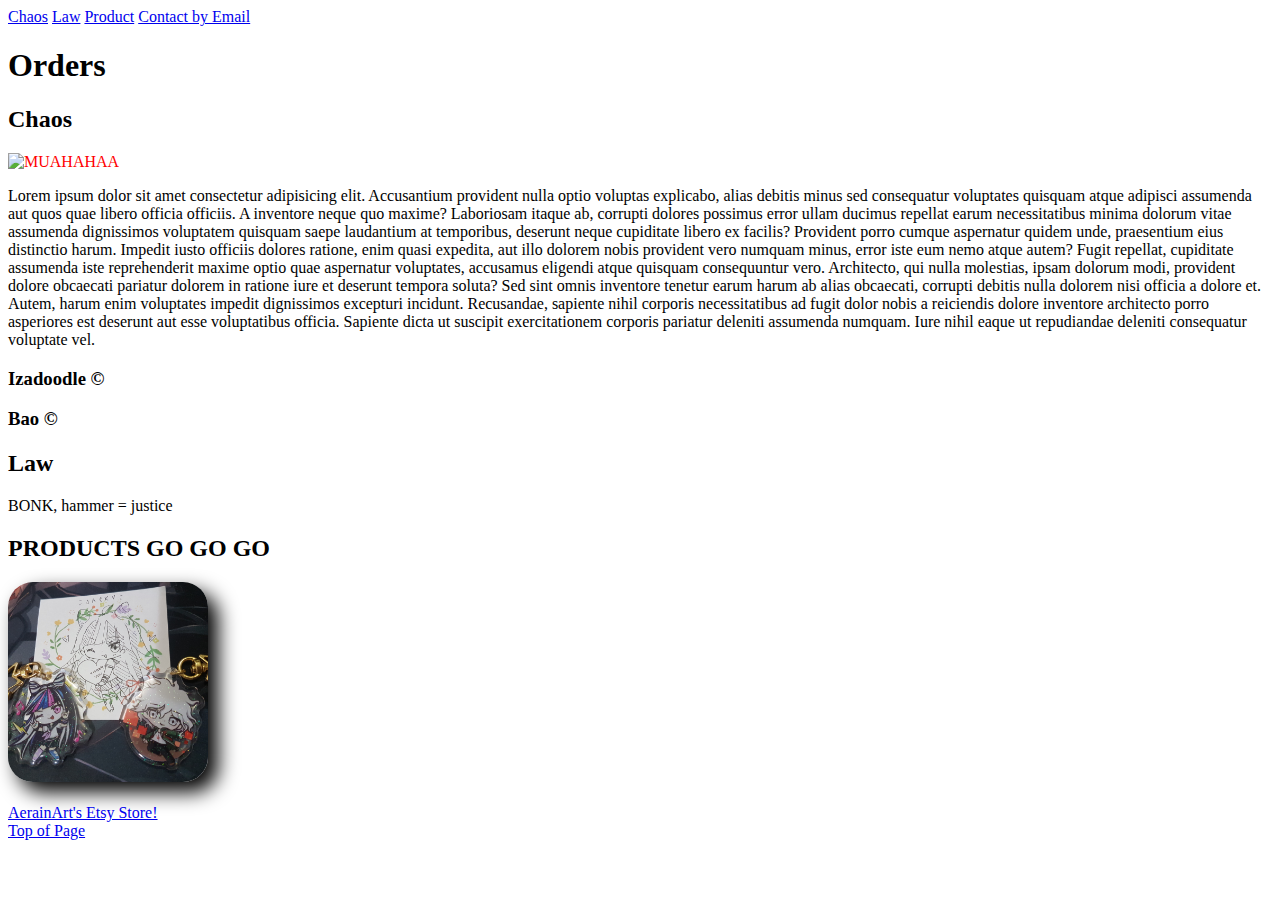
==== index.html @ cb91e489 "Update index.html" ====
<!DOCTYPE html>
<html lang="en">

<head>
    <meta charset="UTF-8"> <!-- character set using UTF-8 -->
    <meta name="viewport" content="width=device-width, initial-scale=1.0">
    <meta name="keywords" content="HTML, CSS"> <!-- key words for search engine -->
    <meta name="description" content="sample description"> <!-- description in search engine -->
    <title>Set the Order</title> <!-- title of tab + page on google-->
    <style>
        em {
            color: red;
            font-style: normal;
        }

        img.product {
            width: 200px;
            border-radius: 25px;
            box-shadow: 10px 10px 20px black;
        }
    </style>
</head>

<body>
    <a href="#chaos">Chaos</a>
    <a href="#law">Law</a>
    <a href="#product">Product</a>
    <a href="mailto:jhuynh3.13@gmail.com">Contact by Email</a>
    <h1>Orders</h1>
    <h2 id="chaos">Chaos</h2>
    <em><img src="izadooChaos.png" alt="MUAHAHAA"></em>
    <p>
        Lorem ipsum dolor sit amet consectetur adipisicing elit. Accusantium provident nulla optio voluptas explicabo,
        alias debitis minus sed consequatur voluptates quisquam atque adipisci assumenda aut quos quae libero officia
        officiis. A inventore neque quo maxime? Laboriosam itaque ab, corrupti dolores possimus error ullam ducimus
        repellat earum necessitatibus minima dolorum vitae assumenda dignissimos voluptatem quisquam saepe laudantium at
        temporibus, deserunt neque cupiditate libero ex facilis? Provident porro cumque aspernatur quidem unde,
        praesentium eius distinctio harum. Impedit iusto officiis dolores ratione, enim quasi expedita, aut illo dolorem
        nobis provident vero numquam minus, error iste eum nemo atque autem? Fugit repellat, cupiditate assumenda iste
        reprehenderit maxime optio quae aspernatur voluptates, accusamus eligendi atque quisquam consequuntur vero.
        Architecto, qui nulla molestias, ipsam dolorum modi, provident dolore obcaecati pariatur dolorem in ratione iure
        et deserunt tempora soluta? Sed sint omnis inventore tenetur earum harum ab alias obcaecati, corrupti debitis
        nulla dolorem nisi officia a dolore et. Autem, harum enim voluptates impedit dignissimos excepturi incidunt.
        Recusandae, sapiente nihil corporis necessitatibus ad fugit dolor nobis a reiciendis dolore inventore architecto
        porro asperiores est deserunt aut esse voluptatibus officia. Sapiente dicta ut suscipit exercitationem corporis
        pariatur deleniti assumenda numquam. Iure nihil eaque ut repudiandae deleniti consequatur voluptate vel.

    </p>
    <h3>Izadoodle &copy; </h3>
    <h3>Bao &copy;</h3>
    <h2 id="law">Law</h2>
    <p>BONK, hammer = justice</p>
    <h2 id="product">PRODUCTS GO GO GO</h2>
    <a href="imagetest.html">
        <img class="product" src="images/projectK.jpg" alt="AerainArt">
    </a>
    <br>
    <br>
    <a href="https://www.etsy.com/ca/shop/AerainArt">AerainArt's Etsy Store!</a>
    <br>
    <a href="#">Top of Page</a>
</body>

</html>
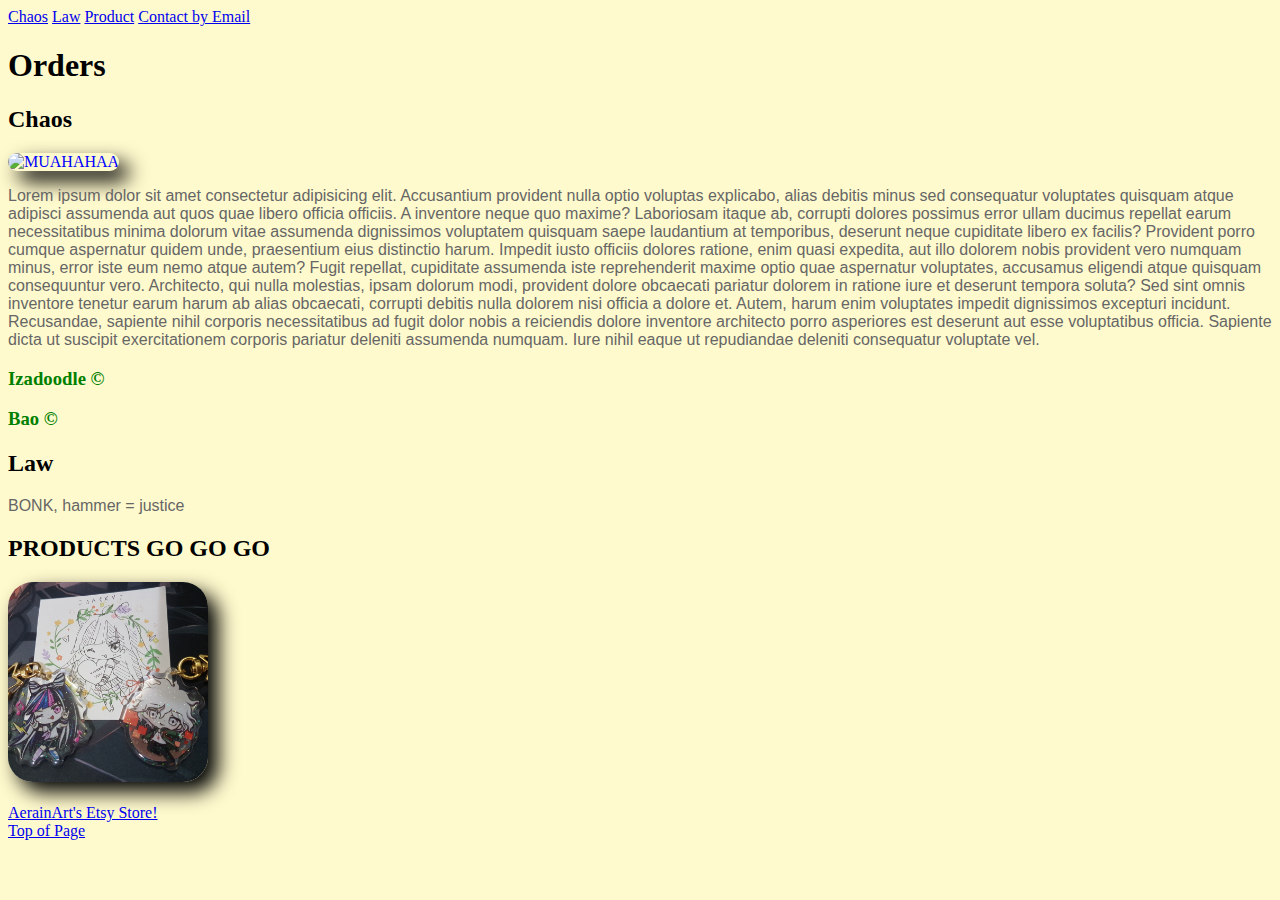
==== commit 1b19a8c3: "Add style.css, remove style in index.html" ====
--- a/index.html
+++ b/index.html
@@ -7,18 +7,7 @@
     <meta name="keywords" content="HTML, CSS"> <!-- key words for search engine -->
     <meta name="description" content="sample description"> <!-- description in search engine -->
     <title>Set the Order</title> <!-- title of tab + page on google-->
-    <style>
-        em {
-            color: red;
-            font-style: normal;
-        }
-
-        img.product {
-            width: 200px;
-            border-radius: 25px;
-            box-shadow: 10px 10px 20px black;
-        }
-    </style>
+    <link rel="stylesheet" href="css/style.css">
 </head>
 
 <body>
@@ -52,7 +41,7 @@
     <p>BONK, hammer = justice</p>
     <h2 id="product">PRODUCTS GO GO GO</h2>
     <a href="imagetest.html">
-        <img class="product" src="images/projectK.jpg" alt="AerainArt">
+        <img class="product" src="img/projectK.jpg" alt="AerainArt">
     </a>
     <br>
     <br>
--- a/css/style.css
+++ b/css/style.css
@@ -0,0 +1,24 @@
+body {
+  background-color: lemonchiffon;
+}
+
+em {
+  color: red;
+  font-style: normal;
+}
+
+h3 {
+  color: green;
+}
+
+img {
+  color: blue;
+  width: 200px;
+  border-radius: 25px;
+  box-shadow: 10px 10px 20px black;
+}
+
+p {
+  color: #666666;
+  font-family: sans-serif;
+}
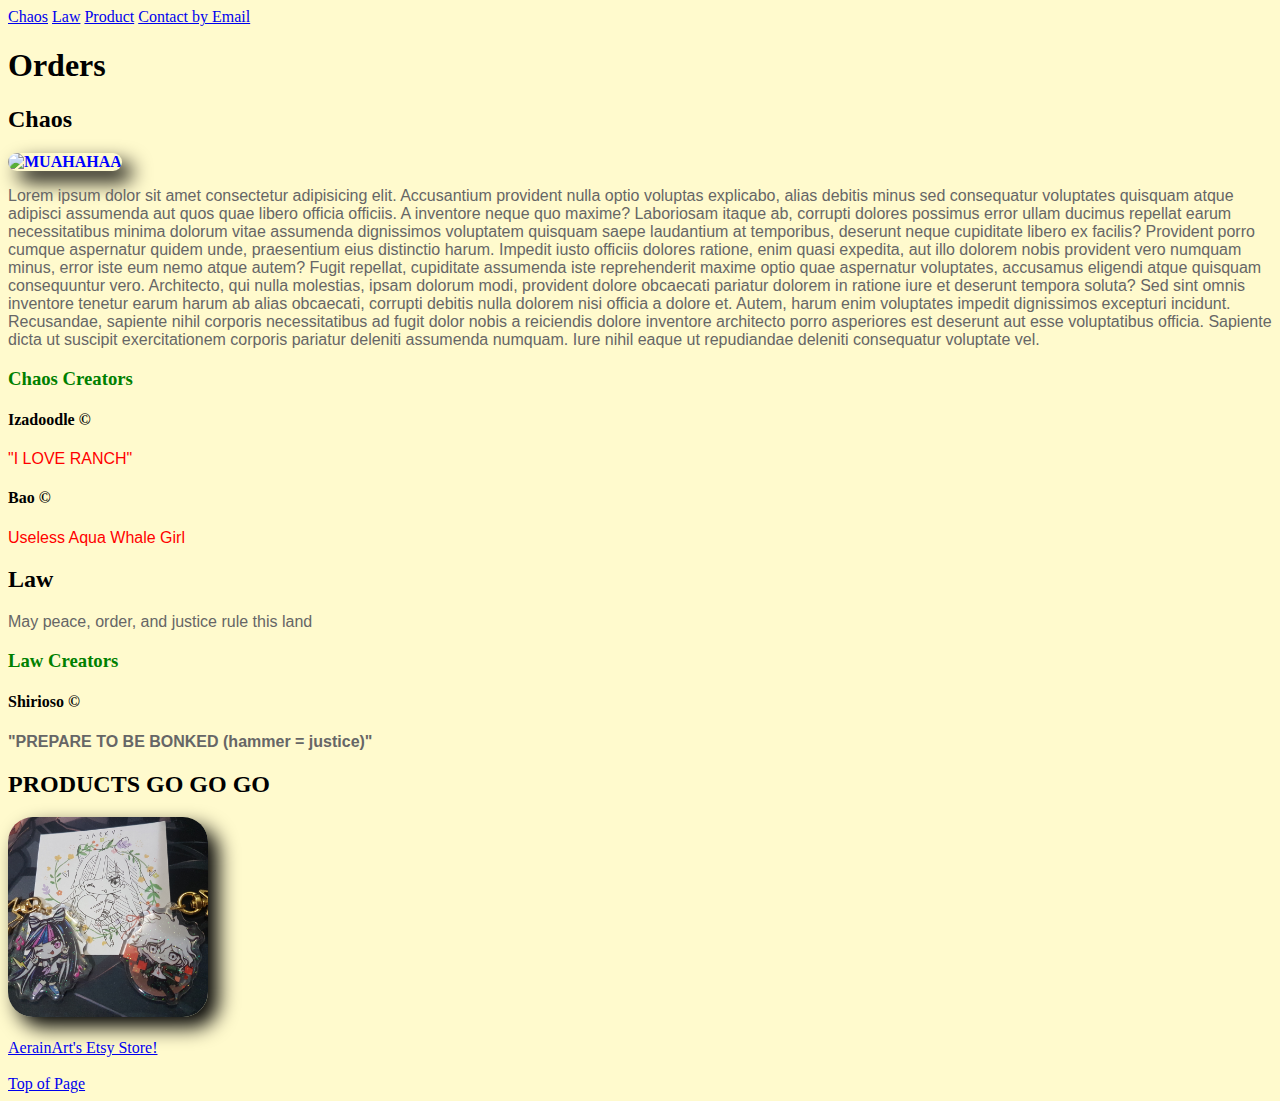
==== commit 4a5096a2: "Update index.html" ====
--- a/index.html
+++ b/index.html
@@ -16,8 +16,8 @@
     <a href="#product">Product</a>
     <a href="mailto:jhuynh3.13@gmail.com">Contact by Email</a>
     <h1>Orders</h1>
-    <h2 id="chaos">Chaos</h2>
-    <em><img src="izadooChaos.png" alt="MUAHAHAA"></em>
+    <h2 class="chaos" id="chaos">Chaos</h2>
+    <strong><img src="izadooChaos.png" alt="MUAHAHAA"></strong>
     <p>
         Lorem ipsum dolor sit amet consectetur adipisicing elit. Accusantium provident nulla optio voluptas explicabo,
         alias debitis minus sed consequatur voluptates quisquam atque adipisci assumenda aut quos quae libero officia
@@ -35,11 +35,19 @@
         pariatur deleniti assumenda numquam. Iure nihil eaque ut repudiandae deleniti consequatur voluptate vel.
 
     </p>
-    <h3>Izadoodle &copy; </h3>
-    <h3>Bao &copy;</h3>
-    <h2 id="law">Law</h2>
-    <p>BONK, hammer = justice</p>
-    <h2 id="product">PRODUCTS GO GO GO</h2>
+    <h3>Chaos Creators</h3>
+    <h4>Izadoodle &copy; </h4>
+    <p><em>"I LOVE RANCH"</em></p>
+    <h4>Bao &copy;</h4>
+    <p><em>Useless Aqua Whale Girl</em></p>
+
+    <h2 class="law" id="law">Law</h2>
+    <p>May peace, order, and justice rule this land</p>
+    <h3>Law Creators</h3>
+    <h4>Shirioso &copy;</h4>
+    <p><strong>"PREPARE TO BE BONKED (hammer = justice)"</strong></p>
+
+    <h2 class="product" id="product">PRODUCTS GO GO GO</h2>
     <a href="imagetest.html">
         <img class="product" src="img/projectK.jpg" alt="AerainArt">
     </a>
@@ -47,6 +55,7 @@
     <br>
     <a href="https://www.etsy.com/ca/shop/AerainArt">AerainArt's Etsy Store!</a>
     <br>
+    <br>
     <a href="#">Top of Page</a>
 </body>
 
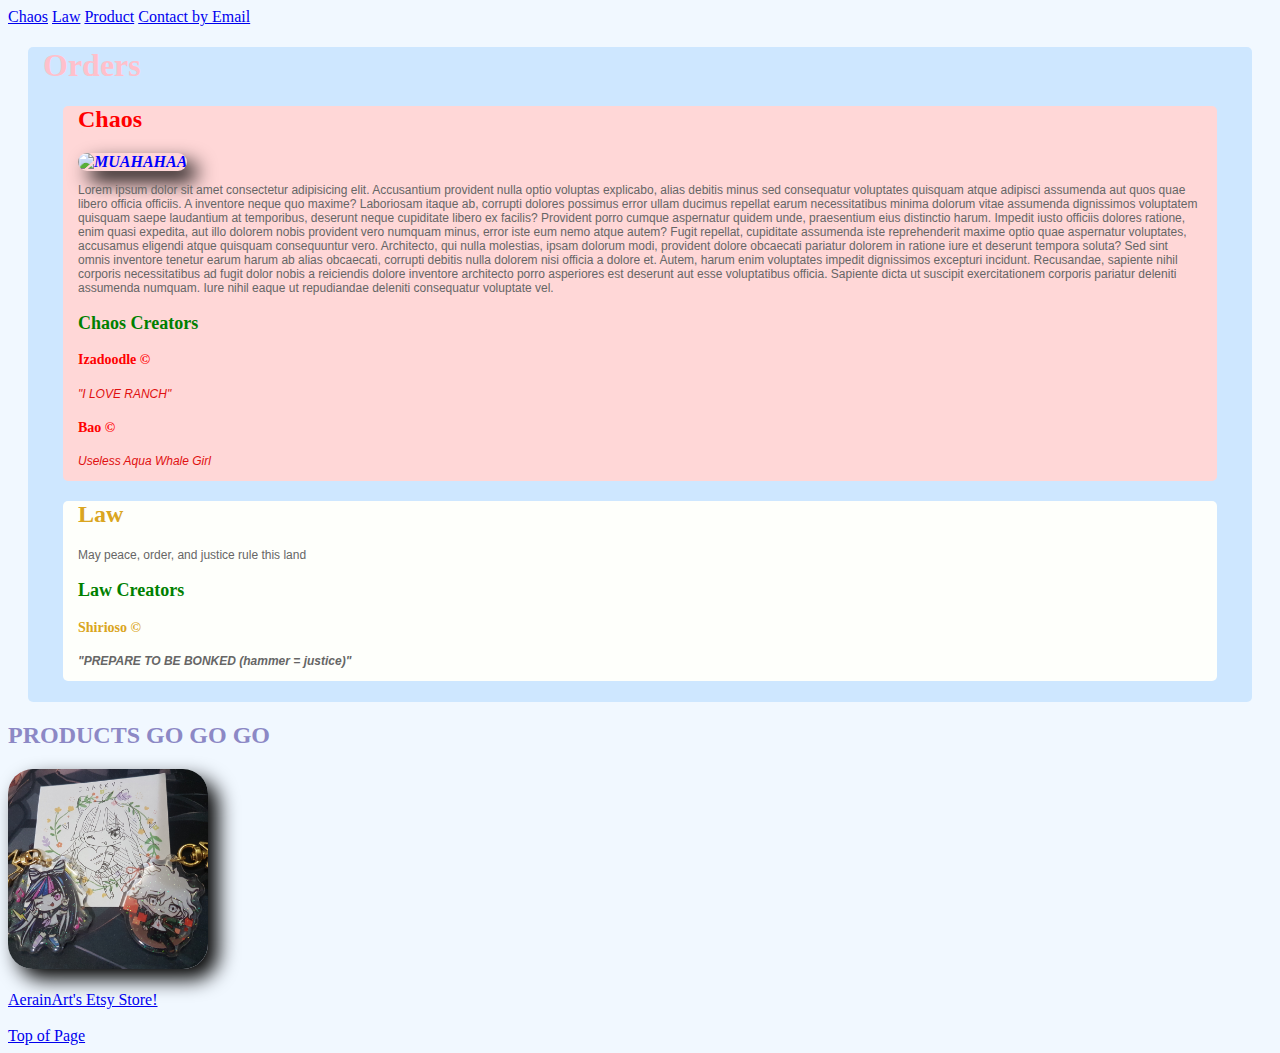
==== commit 261521ee: "Update style.css & index.html" ====
--- a/index.html
+++ b/index.html
@@ -15,38 +15,56 @@
     <a href="#law">Law</a>
     <a href="#product">Product</a>
     <a href="mailto:jhuynh3.13@gmail.com">Contact by Email</a>
-    <h1>Orders</h1>
-    <h2 class="chaos" id="chaos">Chaos</h2>
-    <strong><img src="izadooChaos.png" alt="MUAHAHAA"></strong>
-    <p>
-        Lorem ipsum dolor sit amet consectetur adipisicing elit. Accusantium provident nulla optio voluptas explicabo,
-        alias debitis minus sed consequatur voluptates quisquam atque adipisci assumenda aut quos quae libero officia
-        officiis. A inventore neque quo maxime? Laboriosam itaque ab, corrupti dolores possimus error ullam ducimus
-        repellat earum necessitatibus minima dolorum vitae assumenda dignissimos voluptatem quisquam saepe laudantium at
-        temporibus, deserunt neque cupiditate libero ex facilis? Provident porro cumque aspernatur quidem unde,
-        praesentium eius distinctio harum. Impedit iusto officiis dolores ratione, enim quasi expedita, aut illo dolorem
-        nobis provident vero numquam minus, error iste eum nemo atque autem? Fugit repellat, cupiditate assumenda iste
-        reprehenderit maxime optio quae aspernatur voluptates, accusamus eligendi atque quisquam consequuntur vero.
-        Architecto, qui nulla molestias, ipsam dolorum modi, provident dolore obcaecati pariatur dolorem in ratione iure
-        et deserunt tempora soluta? Sed sint omnis inventore tenetur earum harum ab alias obcaecati, corrupti debitis
-        nulla dolorem nisi officia a dolore et. Autem, harum enim voluptates impedit dignissimos excepturi incidunt.
-        Recusandae, sapiente nihil corporis necessitatibus ad fugit dolor nobis a reiciendis dolore inventore architecto
-        porro asperiores est deserunt aut esse voluptatibus officia. Sapiente dicta ut suscipit exercitationem corporis
-        pariatur deleniti assumenda numquam. Iure nihil eaque ut repudiandae deleniti consequatur voluptate vel.
+    <div>
+        <h1>Orders</h1>
+        <div class="chaos">
+            <h2 class="chaos" id="chaos">Chaos</h2>
+            <strong><img src="izadooChaos.png" alt="MUAHAHAA"></strong>
+            <p>
+                Lorem ipsum dolor sit amet consectetur adipisicing elit. Accusantium provident nulla optio voluptas
+                explicabo,
+                alias debitis minus sed consequatur voluptates quisquam atque adipisci assumenda aut quos quae libero
+                officia
+                officiis. A inventore neque quo maxime? Laboriosam itaque ab, corrupti dolores possimus error ullam
+                ducimus
+                repellat earum necessitatibus minima dolorum vitae assumenda dignissimos voluptatem quisquam saepe
+                laudantium at
+                temporibus, deserunt neque cupiditate libero ex facilis? Provident porro cumque aspernatur quidem unde,
+                praesentium eius distinctio harum. Impedit iusto officiis dolores ratione, enim quasi expedita, aut illo
+                dolorem
+                nobis provident vero numquam minus, error iste eum nemo atque autem? Fugit repellat, cupiditate
+                assumenda
+                iste
+                reprehenderit maxime optio quae aspernatur voluptates, accusamus eligendi atque quisquam consequuntur
+                vero.
+                Architecto, qui nulla molestias, ipsam dolorum modi, provident dolore obcaecati pariatur dolorem in
+                ratione
+                iure
+                et deserunt tempora soluta? Sed sint omnis inventore tenetur earum harum ab alias obcaecati, corrupti
+                debitis
+                nulla dolorem nisi officia a dolore et. Autem, harum enim voluptates impedit dignissimos excepturi
+                incidunt.
+                Recusandae, sapiente nihil corporis necessitatibus ad fugit dolor nobis a reiciendis dolore inventore
+                architecto
+                porro asperiores est deserunt aut esse voluptatibus officia. Sapiente dicta ut suscipit exercitationem
+                corporis
+                pariatur deleniti assumenda numquam. Iure nihil eaque ut repudiandae deleniti consequatur voluptate vel.
 
-    </p>
-    <h3>Chaos Creators</h3>
-    <h4>Izadoodle &copy; </h4>
-    <p><em>"I LOVE RANCH"</em></p>
-    <h4>Bao &copy;</h4>
-    <p><em>Useless Aqua Whale Girl</em></p>
-
-    <h2 class="law" id="law">Law</h2>
-    <p>May peace, order, and justice rule this land</p>
-    <h3>Law Creators</h3>
-    <h4>Shirioso &copy;</h4>
-    <p><strong>"PREPARE TO BE BONKED (hammer = justice)"</strong></p>
-
+            </p>
+            <h3>Chaos Creators</h3>
+            <h4>Izadoodle &copy; </h4>
+            <p><em>"I LOVE RANCH"</em></p>
+            <h4>Bao &copy;</h4>
+            <p><em>Useless Aqua Whale Girl</em></p>
+        </div>
+        <div class="law">
+            <h2 class="law" id="law">Law</h2>
+            <p>May peace, order, and justice rule this land</p>
+            <h3>Law Creators</h3>
+            <h4>Shirioso &copy;</h4>
+            <p><strong>"PREPARE TO BE BONKED (hammer = justice)"</strong></p>
+        </div>
+    </div>
     <h2 class="product" id="product">PRODUCTS GO GO GO</h2>
     <a href="imagetest.html">
         <img class="product" src="img/projectK.jpg" alt="AerainArt">
--- a/css/style.css
+++ b/css/style.css
@@ -1,14 +1,5 @@
 body {
-  background-color: lemonchiffon;
-}
-
-em {
-  color: red;
-  font-style: normal;
-}
-
-h3 {
-  color: green;
+  background-color: rgb(241, 248, 255);
 }
 
 img {
@@ -17,8 +8,70 @@
   border-radius: 25px;
   box-shadow: 10px 10px 20px black;
 }
+.pImg {
+  width: 400px;
+  border-radius: 200px;
+  /* half of width for circular image */
+  float: left;
+  /* forces image to left of text */
+  margin-right: 25px;
+  margin-top: 25px;
+  /* padding for image */
+}
 
 p {
   color: #666666;
   font-family: sans-serif;
+  font-size: 12px;
 }
+
+em {
+  color: rgb(224, 16, 16);
+  font-style: italic;
+}
+
+strong {
+  font-style: italic;
+  font-weight: bold;
+}
+
+h1 {
+  color: pink;
+  font-family: cursive, Luminari, fantasy;
+}
+
+h3 {
+  color: green;
+  font-size: 18px;
+}
+
+h4 {
+  font-size: 14px;
+}
+
+.chaos {
+  color: #ff0000;
+  background-color: rgb(255, 215, 215);
+  border-radius: 5px;
+}
+
+.law {
+  color: goldenrod;
+  background-color: rgb(254, 255, 251);
+}
+
+.product {
+  color: rgb(140, 136, 197);
+}
+
+div {
+  background-color: rgb(206, 231, 255);
+  margin-left: 20px;
+  margin-right: 20px;
+  margin-bottom: 20px;
+  margin-top: 20px;
+  padding-left: 15px;
+  padding-bottom: 1px;
+  padding-right: 15px;
+  border-radius: 5px;
+}
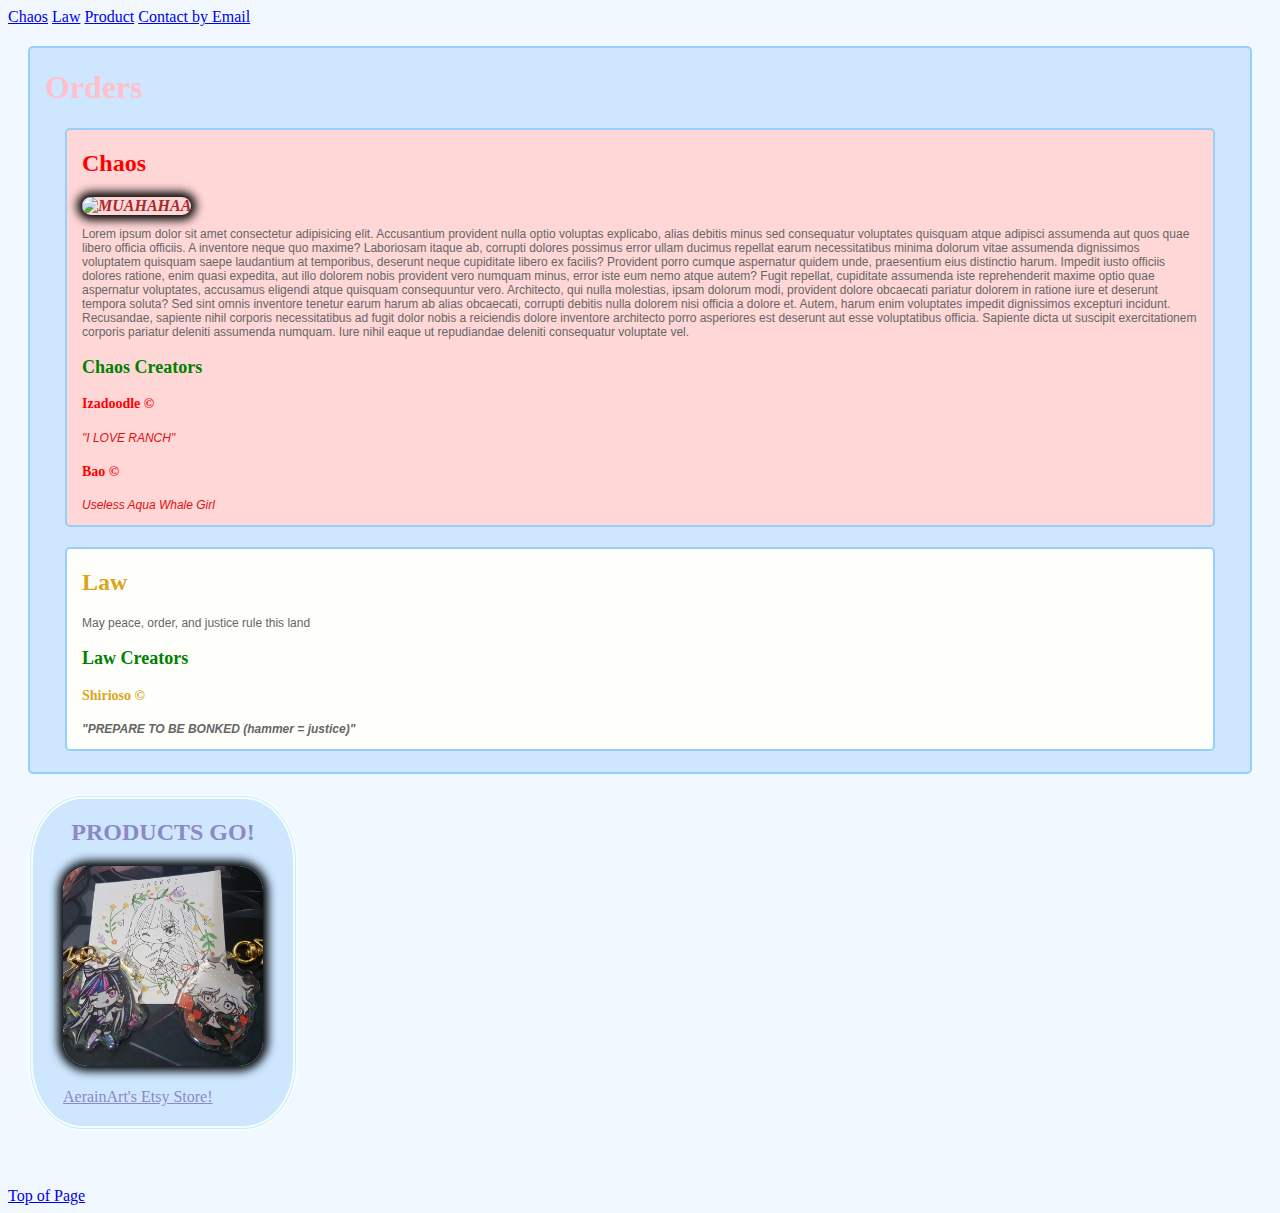
==== commit b614c61e: "Update index.html and style.css" ====
--- a/index.html
+++ b/index.html
@@ -65,13 +65,15 @@
             <p><strong>"PREPARE TO BE BONKED (hammer = justice)"</strong></p>
         </div>
     </div>
-    <h2 class="product" id="product">PRODUCTS GO GO GO</h2>
-    <a href="imagetest.html">
-        <img class="product" src="img/projectK.jpg" alt="AerainArt">
-    </a>
-    <br>
-    <br>
-    <a href="https://www.etsy.com/ca/shop/AerainArt">AerainArt's Etsy Store!</a>
+    <div class="product-box">
+        <h2 class="product" id="product">PRODUCTS GO!</h2>
+        <a href="imagetest.html">
+            <img class="product" src="img/projectK.jpg" alt="AerainArt">
+        </a>
+        <br>
+        <br>
+        <a class="product" href="https://www.etsy.com/ca/shop/AerainArt">AerainArt's Etsy Store!</a>
+    </div>
     <br>
     <br>
     <a href="#">Top of Page</a>
--- a/css/style.css
+++ b/css/style.css
@@ -3,10 +3,10 @@
 }
 
 img {
-  color: blue;
+  color: brown;
   width: 200px;
   border-radius: 25px;
-  box-shadow: 10px 10px 20px black;
+  box-shadow: 0 0 10px 5px black;
 }
 .pImg {
   width: 400px;
@@ -56,17 +56,42 @@
 }
 
 .law {
-  color: goldenrod;
+  color: goldenrod; /* color of text AND border */
   background-color: rgb(254, 255, 251);
 }
 
+/* CSS box model */
+
+/*
+  margin: push away from things (outside of box)
+  border:
+  padding: creating space (inside of box)
+  
+  wary of total width and height
+  Margin (2x) + Border (2x) + padding (2x) + box width
+*/
+
 .product {
   color: rgb(140, 136, 197);
+  text-align: center;
+}
+
+.product-box {
+  width: max-content;
+
+  border-width: 5px;
+  border-color: mintcream;
+  border-style: double;
+  border-radius: 20%;
+
+  padding: 0 30px 20px 30px;
+  /* top right bottom left */
+  /* top/bottom left/right when doing 2 values */
 }
 
 div {
   background-color: rgb(206, 231, 255);
-  margin-left: 20px;
+  margin-left: 20px; /* can change to single line */
   margin-right: 20px;
   margin-bottom: 20px;
   margin-top: 20px;
@@ -74,4 +99,7 @@
   padding-bottom: 1px;
   padding-right: 15px;
   border-radius: 5px;
+  border-style: solid;
+  border-width: 2px;
+  border-color: rgb(152, 205, 255);
 }
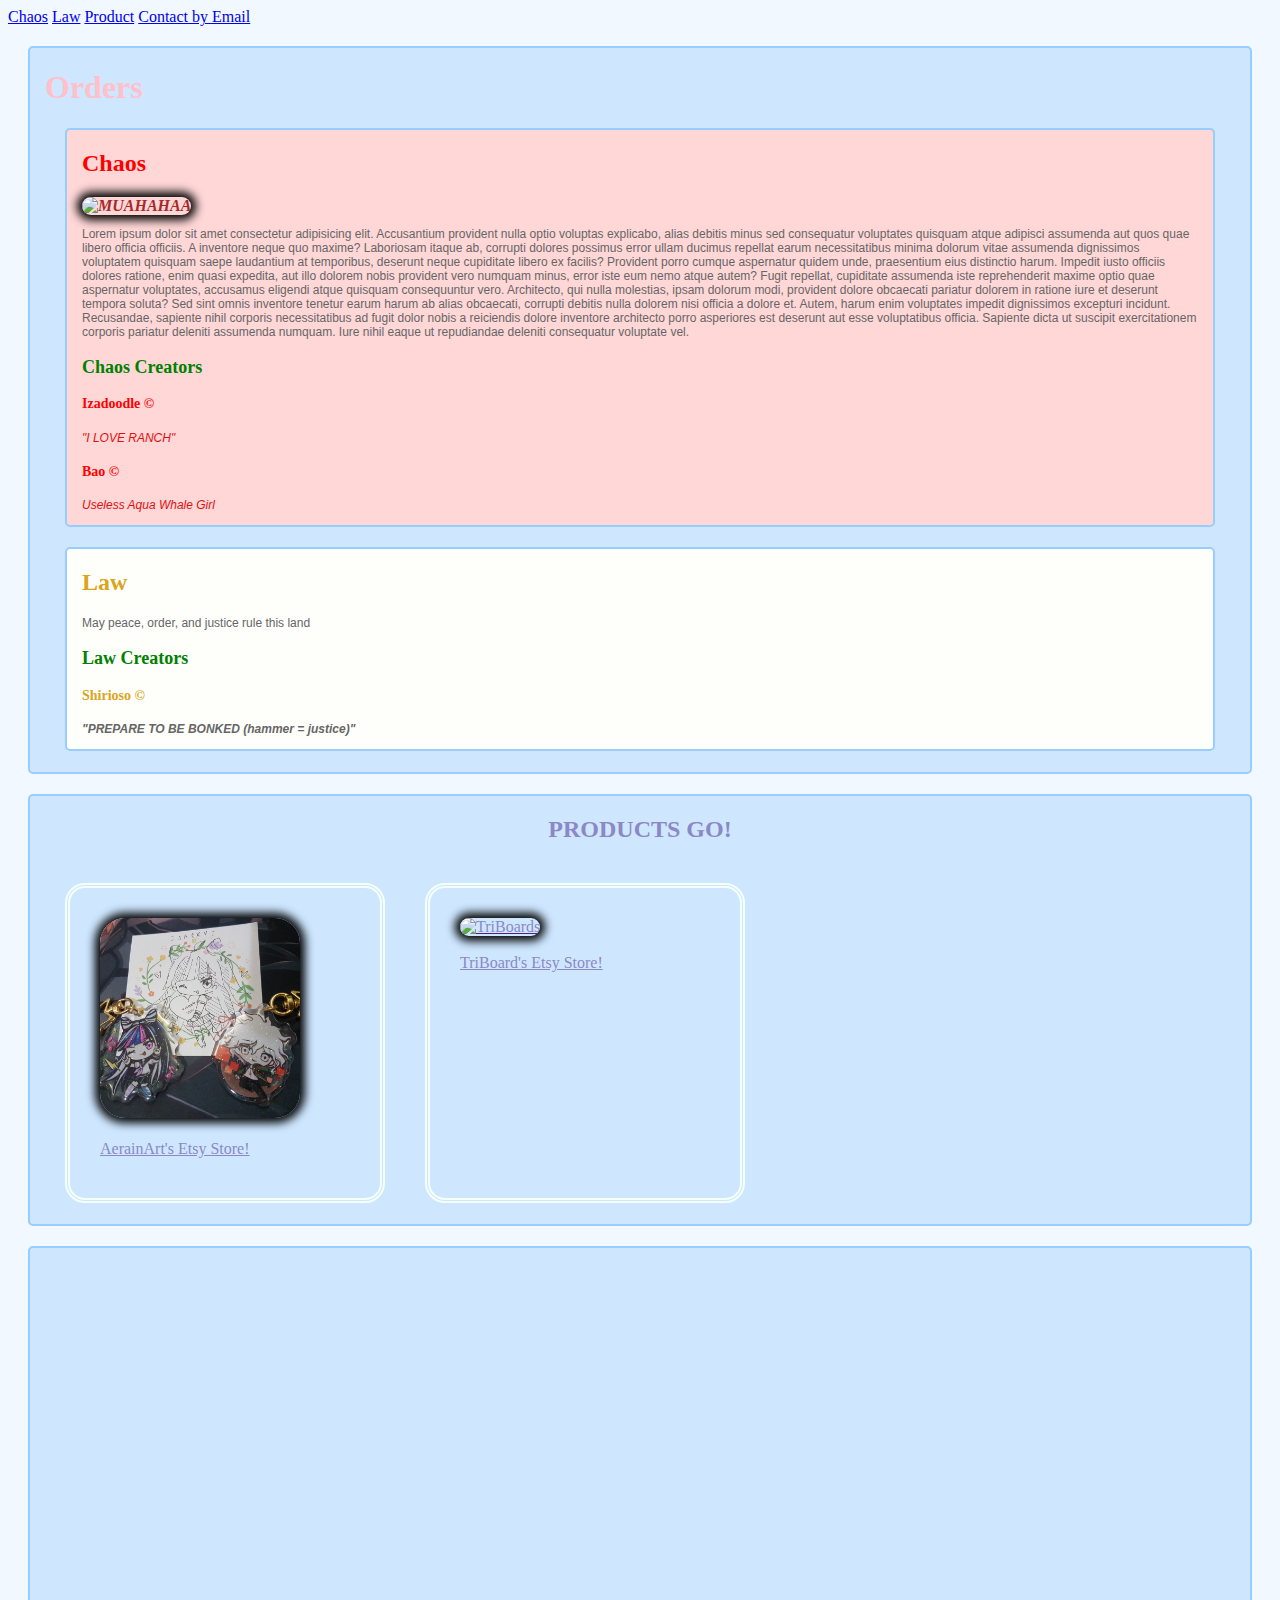
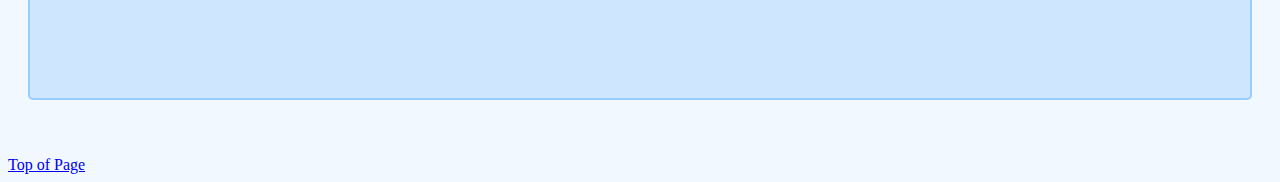
==== commit eee7fa8b: "Update index.html and style.css" ====
--- a/index.html
+++ b/index.html
@@ -65,17 +65,31 @@
             <p><strong>"PREPARE TO BE BONKED (hammer = justice)"</strong></p>
         </div>
     </div>
-    <div class="product-box">
+    <div class="clearfix">
         <h2 class="product" id="product">PRODUCTS GO!</h2>
-        <a href="imagetest.html">
-            <img class="product" src="img/projectK.jpg" alt="AerainArt">
-        </a>
-        <br>
-        <br>
-        <a class="product" href="https://www.etsy.com/ca/shop/AerainArt">AerainArt's Etsy Store!</a>
+        <div class="product-box">
+            <a href="imagetest.html">
+                <img class="product" src="img/projectK.jpg" alt="AerainArt">
+            </a>
+            <br>
+            <br>
+            <a class="align product" href="https://www.etsy.com/ca/shop/AerainArt">AerainArt's Etsy Store!</a>
+        </div>
+        <div class="product-box">
+            <a href="">
+                <img class="product" src="img/triboards.png" alt="TriBoards">
+            </a>
+            <br>
+            <br>
+            <a class="align product" href="https://www.etsy.com/shop/TriBoards">TriBoard's Etsy Store!</a>
+        </div>
+    </div>
+    <div class="bgimage">
+
     </div>
     <br>
     <br>
+
     <a href="#">Top of Page</a>
 </body>
 
--- a/css/style.css
+++ b/css/style.css
@@ -77,16 +77,40 @@
 }
 
 .product-box {
-  width: max-content;
-
+  width: 250px;
+  height: 250px;
+  float: left;
   border-width: 5px;
   border-color: mintcream;
   border-style: double;
-  border-radius: 20%;
+  border-radius: 20px;
 
-  padding: 0 30px 20px 30px;
+  padding: 30px;
   /* top right bottom left */
   /* top/bottom left/right when doing 2 values */
+}
+
+.clearfix::after {
+  content: "";
+  clear: both;
+  display: table;
+}
+
+/*
+.align {
+  display: block;
+  margin-left: auto;
+  margin-right: auto;
+}
+*/
+
+.bgimage {
+  background-image: url(/img/family.jpg);
+
+  padding: 25vh;
+  background-repeat: no-repeat;
+  background-size: cover;
+  background-position: center;
 }
 
 div {
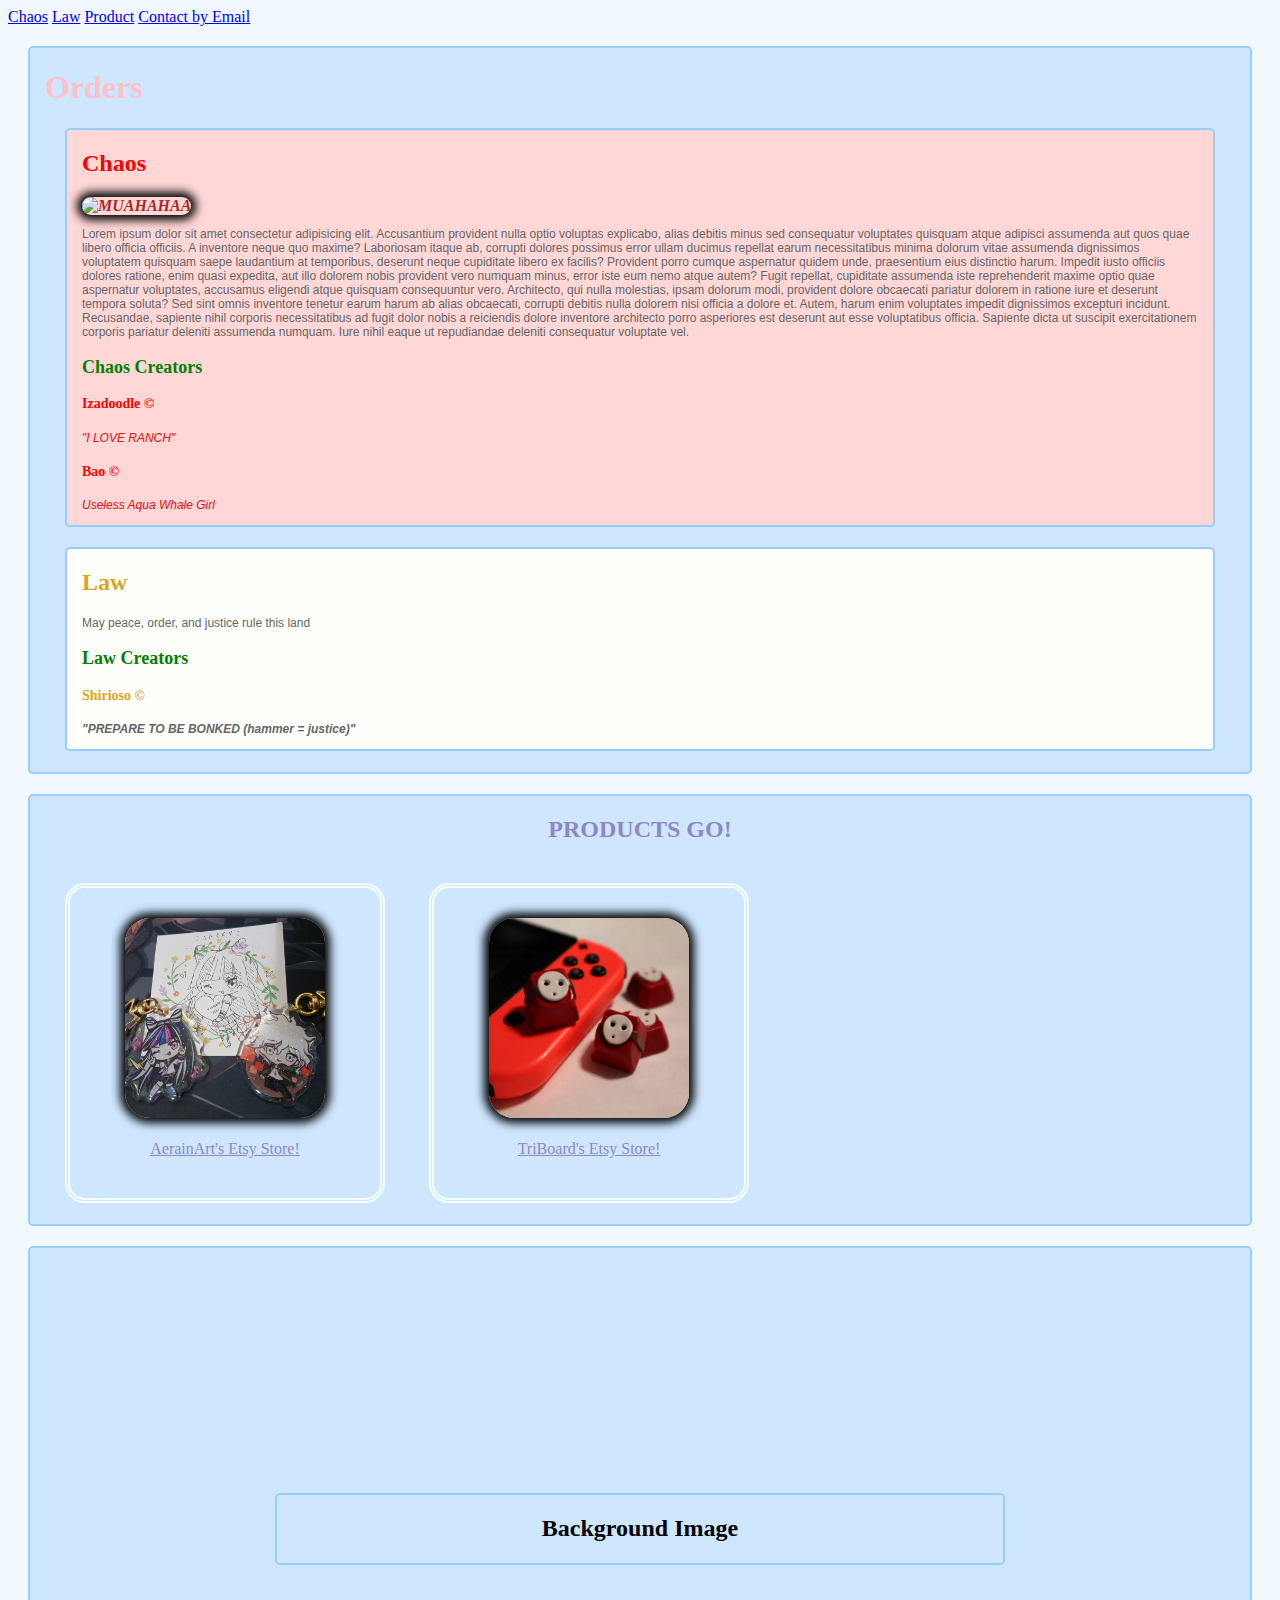
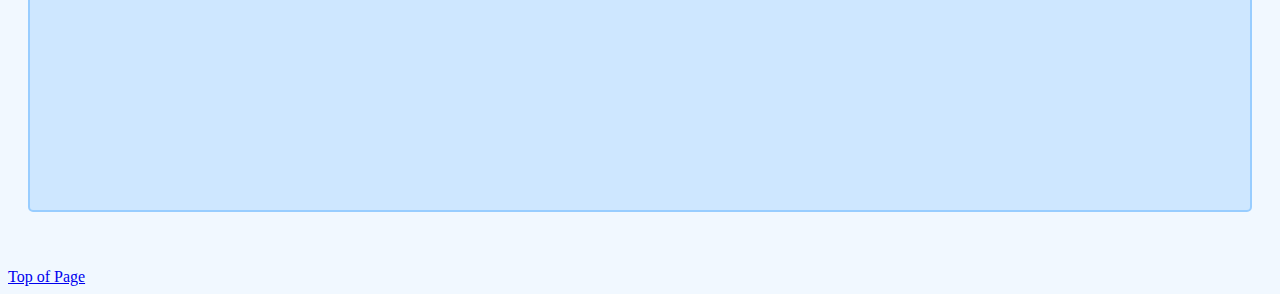
==== commit e006f811: "Update index.html & style.css" ====
--- a/index.html
+++ b/index.html
@@ -85,7 +85,9 @@
         </div>
     </div>
     <div class="bgimage">
-
+        <div>
+            <h2 class="text-align">Background Image</h2>
+        </div>
     </div>
     <br>
     <br>
--- a/css/style.css
+++ b/css/style.css
@@ -79,30 +79,32 @@
 .product-box {
   width: 250px;
   height: 250px;
-  float: left;
   border-width: 5px;
   border-color: mintcream;
   border-style: double;
   border-radius: 20px;
 
   padding: 30px;
-  /* top right bottom left */
-  /* top/bottom left/right when doing 2 values */
+
+  display: inline-block;
+  text-align: center; /* centers images */
 }
 
 .clearfix::after {
   content: "";
   clear: both;
-  display: table;
+  display: flex;
 }
 
-/*
 .align {
   display: block;
   margin-left: auto;
   margin-right: auto;
 }
-*/
+
+.text-align {
+  text-align: center;
+}
 
 .bgimage {
   background-image: url(/img/family.jpg);
